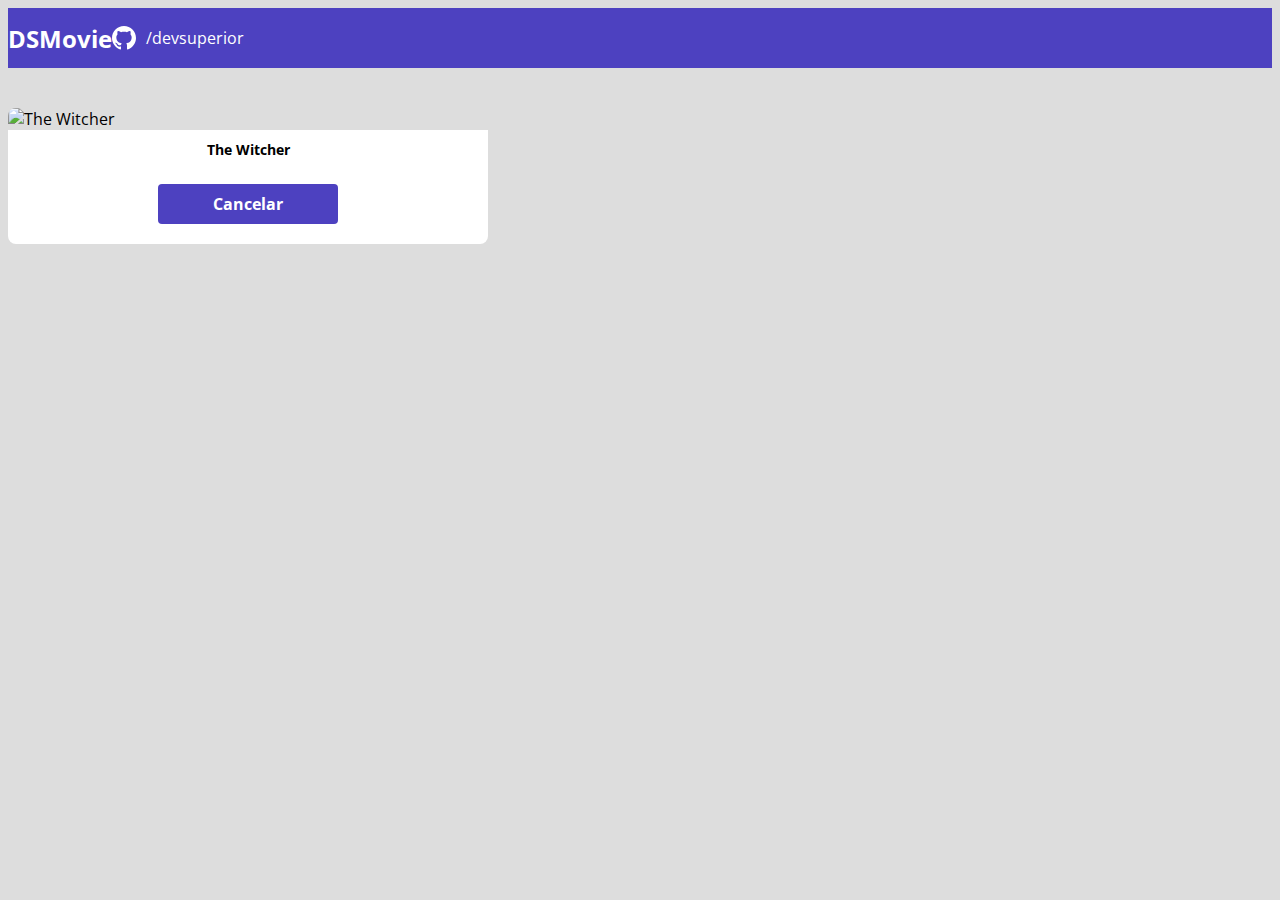
==== form.html @ c873796a "Formulário PARTE 1" ====
<!DOCTYPE html>
<html lang="pt-br">

<head>
    <meta charset="UTF-8">
    <meta http-equiv="X-UA-Compatible" content="IE=edge">
    <meta name="viewport" content="width=device-width, initial-scale=1.0">
    <title>DSMovie</title>

    <link rel="stylesheet" href="https://cdn.jsdelivr.net/npm/bootstrap@5.2.0-beta1/dist/css/bootstrap.rtl.min.css"
        integrity="sha384-dc2NSrAXbAkjrdm9IYrX10fQq9SDG6Vjz7nQVKdKcJl3pC+k37e7qJR5MVSCS+wR" crossorigin="anonymous">
    <link rel="stylesheet" href="CSS/styles.css">
</head>

<body>
    <header>
        <nav class="container">
            <h1> DSMovie</h1>
            <div class="dsmovie-contact-contanier">
                <img src="img/github.svg" alt="github" <a href="https://github.com/NahSena">/devsuperior</a>

            </div>

        </nav>
    </header>

    <main>
        <section id="dsmovie-form-section"

            <div class="container dsmovie-form-container">
                <div>
                <div class="dsmovie-card">
                    <img src="https://www.themoviedb.org/t/p/w533_and_h300_bestv2/jBJWaqoSCiARWtfV0GlqHrcdidd.jpg"
                        alt="The Witcher">
                    <div class="dsmovie-card-description">
                        <h3> The Witcher</h3>
                        <a class="dsmovie-btn" href="index.html">Cancelar</a>
                    </div>
                </div>
                </div>
            </div>
        </section>
    </main>

</body>

</html>
---- CSS/styles.css ----
@import url('https://fonts.googleapis.com/css2?family=Open+Sans:wght@300;400;700&display=swap');
:root {
    --bg-grey: #ddd;
    --color-primary: #4D41C0;
    --white: #fff;
    --text-gray: #4a4a4a;
}
* {
    box-sizing: border-box;
    font-family: 'Open Sans', sans-serif;
}
h1, h2, h3, h4,h5, h6{
    margin: 0;
}

html, body{

    background-color: var(--bg-grey);
}
header {
    background-color: var(--color-primary);
    color: var(--white);
    height: 60px;
    display: flex;
    align-items: center;

}
nav {
    display: flex;
    align-items: center;
    justify-content: space-between;
}
nav h1 {
    font-size: 24px;
    font-weight: 700;
}
nav a{
    font-size: 12px;
    font-weight: 400;
}

a, a:hover {
    text-decoration: none;
    color: unset;
}
.dsmovie-contact-contanier{
    display:flex;
    align-items: center;
}

.dsmovie-contact-contanier img {
    margin-right: 10px;
}
#dsmovie-card-list{
    padding: 40px 0;
}
.dsmovie-card{
    width: 100%;
    
}
.dsmovie-card img{
    width: 100%;
    border-radius:8px 8px 0 0;
}

.dsmovie-card-description {
    background-color: var(--white);
    padding: 10px 0 20px 0;
    display: flex;
    flex-direction: column;
    align-items: center;
    border-radius:0 0 8px 8px;
}

.dsmovie-card-description h3 {
    font-size: 14px;
    font-weight: 700;
    margin-bottom: 25px;
}
.dsmovie-btn, .dsmovie-btn:hover{
    width: 180px;
    height: 40px;
    background-color: var(--color-primary);
    color: var(--white);
    font-size: 14 px;
    font-weight: 700;
    display: flex;
    align-items: center;
    justify-content: center;
    border-radius: 4px;
}
.dsmovie-form-container{
    padding: 40px 0;
    max-width: 480px;
}
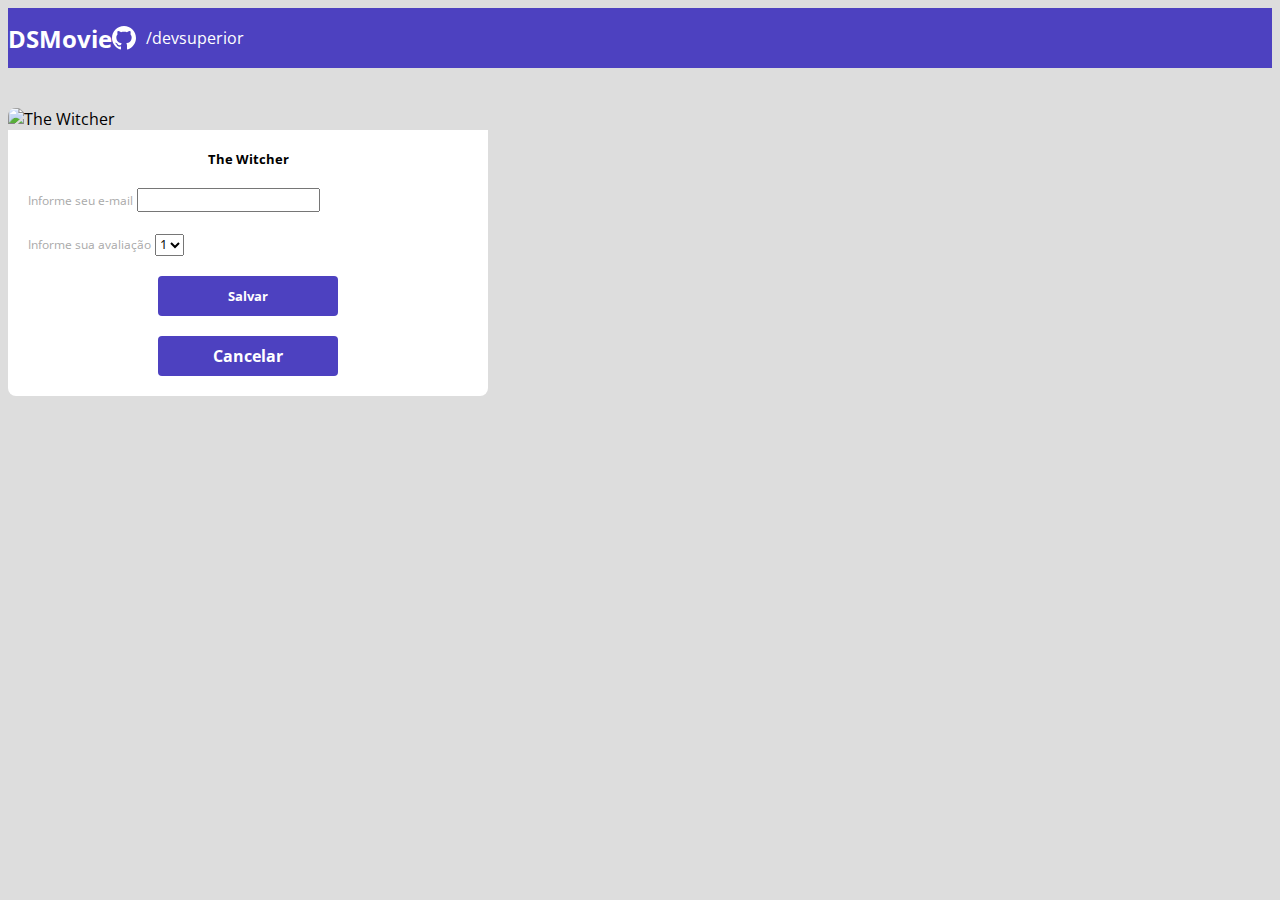
==== commit 6cc5b486: "Formulário PARTE 2" ====
--- a/form.html
+++ b/form.html
@@ -25,19 +25,39 @@
     </header>
 
     <main>
-        <section id="dsmovie-form-section"
-
-            <div class="container dsmovie-form-container">
-                <div>
+        <section id="dsmovie-form-section" <div class="container dsmovie-form-container">
+            <div>
                 <div class="dsmovie-card">
                     <img src="https://www.themoviedb.org/t/p/w533_and_h300_bestv2/jBJWaqoSCiARWtfV0GlqHrcdidd.jpg"
                         alt="The Witcher">
-                    <div class="dsmovie-card-description">
+                    <div class="dsmovie-form-description">
                         <h3> The Witcher</h3>
-                        <a class="dsmovie-btn" href="index.html">Cancelar</a>
+                        <form class="dsmovie-form">
+                            <div class="form-group dsmovie-form-group">
+                                <label for="email">Informe seu e-mail</label>
+                                <input class="form-control" type="email" id="email">
+                            </div>
+                            <div class="form-group dsmovie-form-group">
+
+                                <label for="score">Informe sua avaliação</label>
+                                <select class="form-control" name="score" id="score">
+                                    <option value="1">1</option>
+                                    <option value="2">2</option>
+                                    <option value="3">3</option>
+                                    <option value="4">4</option>
+                                    <option value="5">5</option>
+                                </select>
+                            </div>
+                            <div class="dsmovie-form-btn-container">
+                                <button class="dsmovie-btn" type="submit">Salvar</button>
+                                <a class="dsmovie-btn" href="index.html">Cancelar</a>
+                                
+
+                            </div>
+                        </form>
                     </div>
                 </div>
-                </div>
+            </div>
             </div>
         </section>
     </main>
--- a/CSS/styles.css
+++ b/CSS/styles.css
@@ -1,22 +1,33 @@
 @import url('https://fonts.googleapis.com/css2?family=Open+Sans:wght@300;400;700&display=swap');
+
 :root {
     --bg-grey: #ddd;
     --color-primary: #4D41C0;
     --white: #fff;
     --text-gray: #4a4a4a;
+    --text-light-gray: #aaa;
 }
+
 * {
     box-sizing: border-box;
     font-family: 'Open Sans', sans-serif;
 }
-h1, h2, h3, h4,h5, h6{
+
+h1,
+h2,
+h3,
+h4,
+h5,
+h6 {
     margin: 0;
 }
 
-html, body{
+html,
+body {
 
     background-color: var(--bg-grey);
 }
+
 header {
     background-color: var(--color-primary);
     color: var(--white);
@@ -25,42 +36,50 @@
     align-items: center;
 
 }
+
 nav {
     display: flex;
     align-items: center;
     justify-content: space-between;
 }
+
 nav h1 {
     font-size: 24px;
     font-weight: 700;
 }
-nav a{
+
+nav a {
     font-size: 12px;
     font-weight: 400;
 }
 
-a, a:hover {
+a,
+a:hover {
     text-decoration: none;
     color: unset;
 }
-.dsmovie-contact-contanier{
-    display:flex;
+
+.dsmovie-contact-contanier {
+    display: flex;
     align-items: center;
 }
 
 .dsmovie-contact-contanier img {
     margin-right: 10px;
 }
-#dsmovie-card-list{
+
+#dsmovie-card-list {
     padding: 40px 0;
 }
-.dsmovie-card{
+
+.dsmovie-card {
     width: 100%;
-    
+
 }
-.dsmovie-card img{
+
+.dsmovie-card img {
     width: 100%;
-    border-radius:8px 8px 0 0;
+    border-radius: 8px 8px 0 0;
 }
 
 .dsmovie-card-description {
@@ -69,7 +88,7 @@
     display: flex;
     flex-direction: column;
     align-items: center;
-    border-radius:0 0 8px 8px;
+    border-radius: 0 0 8px 8px;
 }
 
 .dsmovie-card-description h3 {
@@ -77,7 +96,9 @@
     font-weight: 700;
     margin-bottom: 25px;
 }
-.dsmovie-btn, .dsmovie-btn:hover{
+
+.dsmovie-btn,
+.dsmovie-btn:hover {
     width: 180px;
     height: 40px;
     background-color: var(--color-primary);
@@ -88,8 +109,47 @@
     align-items: center;
     justify-content: center;
     border-radius: 4px;
+    border: 0;
 }
-.dsmovie-form-container{
+
+.dsmovie-form-container {
     padding: 40px 0;
     max-width: 480px;
+}
+
+.dsmovie-form-description {
+    background-color: var(--white);
+    padding: 20px;
+    display: flex;
+    flex-direction: column;
+    align-items: center;
+    border-radius: 0 0 8px 8px;
+}
+
+.dsmovie-form {
+
+    width: 100%;
+}
+
+.dsmovie-form-description h3 {
+    margin-bottom: 20px;
+    font-size: 13px;
+    font-weight: 700;
+}
+
+.dsmovie-form-group {
+    margin-bottom: 20px;
+}
+
+.dsmovie-form-group label {
+    font-size: 12px;
+    color: var(--text-light-gray)
+}
+
+.dsmovie-form-btn-container {
+    height: 100px;
+    display: flex;
+    flex-direction: column;
+    align-items: center;
+    justify-content: space-between;
 }